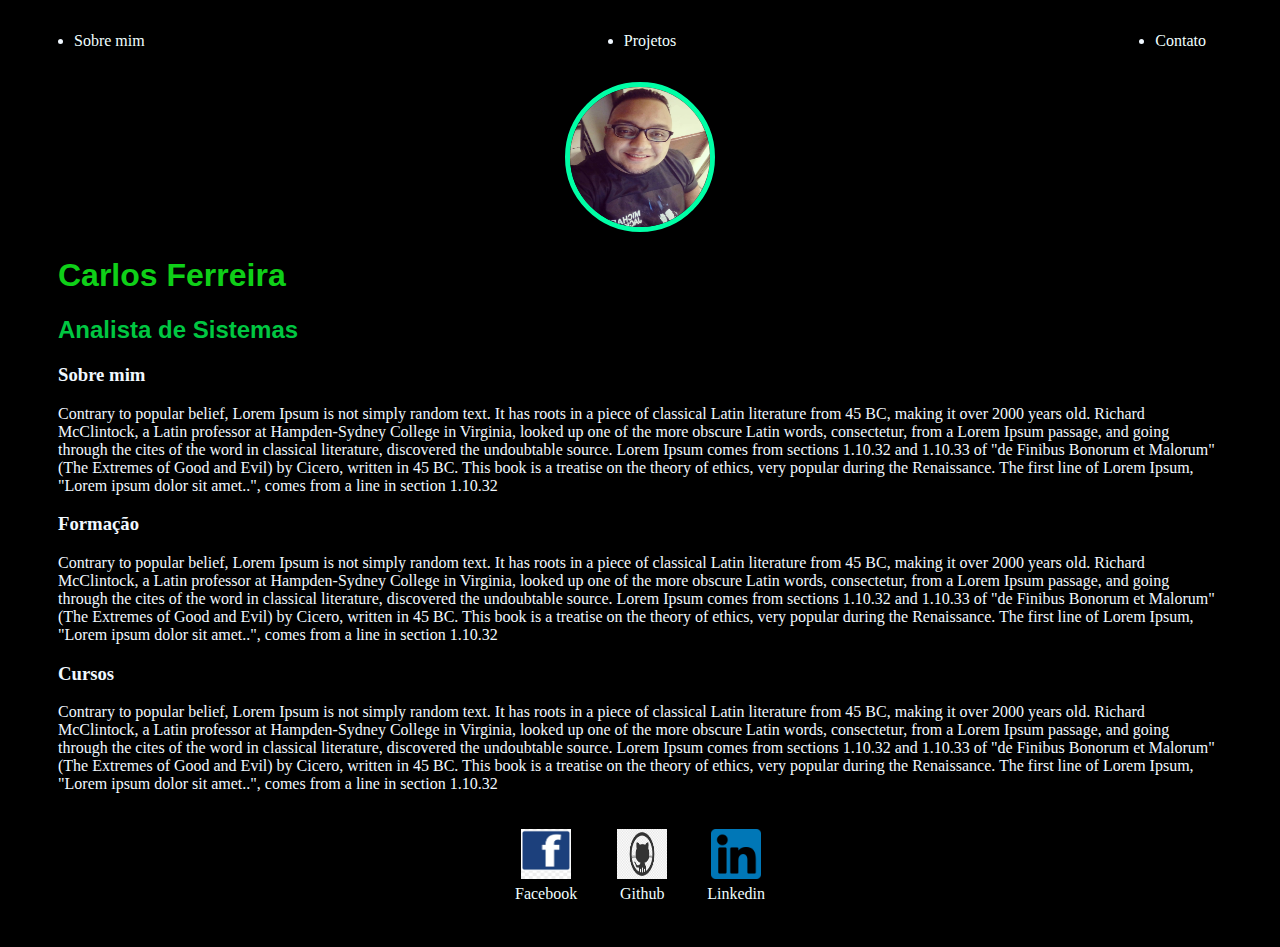
==== index.html @ 82c43e02 "Add files via upload" ====
<!DOCTYPE html>
<html lang="pt">
<head>
    <meta charset="UTF-8">
    <meta name="viewport" content="width=device-width, initial-scale=1.0">
    <meta http-equiv="X-U-Compatible" content="IE=edge">

    <link rel="stylesheet" href="perfil.css">

    <title>Perfil</title>
</head>
<body>
    <div class="container">
    <nav>
        <ul>
            <li>
               <a href="index.html"> Sobre mim </a> 
            </li>
             
            <li>
                <a href="projetos.html"> Projetos </a> 
             </li>

             <li>
                <a href="contato.html"> Contato</a> 
             </li>
             </ul>
             </nav>

             <header>
                <div class="center">
                    
                    <img src="./carlos.jpg">
                </div>
                <h1>Carlos Ferreira</h1>
                <h2>Analista de Sistemas</h2>
            </header>

            <main>
             <section>
                <h3>Sobre mim</h3>
                <p>Contrary to popular belief, Lorem Ipsum is not simply random text. 
                It has roots in a piece of classical Latin literature from 45 BC, making it over 2000 years old. 
                Richard McClintock, a Latin professor at Hampden-Sydney College in Virginia, looked up one of the more obscure Latin words, consectetur, from a Lorem Ipsum passage, and going through the cites of the word in classical literature, discovered the undoubtable source.
                 Lorem Ipsum comes from sections 1.10.32 and 1.10.33 of "de Finibus Bonorum et Malorum" 
                 (The Extremes of Good and Evil) by Cicero, written in 45 BC. 
                 This book is a treatise on the theory of ethics, very popular during the Renaissance. The first line of Lorem Ipsum, "Lorem ipsum dolor sit amet..", comes from a line in section 1.10.32 
                </p>
             </section>

             <section>
                <h3>Formação</h3>
                <p>Contrary to popular belief, Lorem Ipsum is not simply random text. 
                It has roots in a piece of classical Latin literature from 45 BC, making it over 2000 years old. 
                Richard McClintock, a Latin professor at Hampden-Sydney College in Virginia, looked up one of the more obscure Latin words, consectetur, from a Lorem Ipsum passage, and going through the cites of the word in classical literature, discovered the undoubtable source.
                 Lorem Ipsum comes from sections 1.10.32 and 1.10.33 of "de Finibus Bonorum et Malorum" 
                 (The Extremes of Good and Evil) by Cicero, written in 45 BC. 
                 This book is a treatise on the theory of ethics, very popular during the Renaissance. The first line of Lorem Ipsum, "Lorem ipsum dolor sit amet..", comes from a line in section 1.10.32 
                </p>
             </section>

             <section>
                <h3>Cursos</h3>
                <p>Contrary to popular belief, Lorem Ipsum is not simply random text. 
                It has roots in a piece of classical Latin literature from 45 BC, making it over 2000 years old. 
                Richard McClintock, a Latin professor at Hampden-Sydney College in Virginia, looked up one of the more obscure Latin words, consectetur, from a Lorem Ipsum passage, and going through the cites of the word in classical literature, discovered the undoubtable source.
                 Lorem Ipsum comes from sections 1.10.32 and 1.10.33 of "de Finibus Bonorum et Malorum" 
                 (The Extremes of Good and Evil) by Cicero, written in 45 BC. 
                 This book is a treatise on the theory of ethics, very popular during the Renaissance. The first line of Lorem Ipsum, "Lorem ipsum dolor sit amet..", comes from a line in section 1.10.32 
                </p>
             </section>
         </main>

         <footer> 
            <a href="https://www.facebook.com/carlos.amigodoespiritosanto/" target="_blank" rel="noopener noreferrer">
                <img src="./face.png";>
                <p>Facebook</p>
            </a>

            <a href="https://github.com/carloscfd" target="_blank" rel="noopener noreferrer">
                <img src="./github.png";>
                <p>Github</p>
            </a>

            <a href="https://www.linkedin.com/in/carlos-ferreira-1391a3187?lipi=urn%3Ali%3Apage%3Ad_flagship3_profile_view_base_contact_details%3BU5YxLQAeQkSvyqIKw1OnHQ%3D%3D" target="_blank" rel="noopener noreferrer">
                <img src="./linkedin.png";>
                <p>Linkedin</p>
            </a>
         </footer>
        </div>
</body>
</html>
---- perfil.css ----
body{
color:aliceblue;
background-color: black;


}
a{color:azure;
    
text-decoration: none;

}

.center{
text-align: center;
}

ul{
    display: flex;
  justify-content: space-between;
  align-items: center;
  padding: 16px;

}
 header img {
width:140px;
height: 140px;
border-radius: 50%;
border: 5px solid rgb(0, 255, 166);
}
h1{
    color:rgb(15, 208, 24);
    
    font-family: Arial, Helvetica, sans-serif;
}
h2{
    color:rgba(0, 255, 85, 0.792);
 
    font-family: 'Franklin Gothic Medium', 'Arial Narrow', Arial, sans-serif;
}

footer img {
    width: 50px;
    height: 50px;

}
footer{
display: flex;
justify-content: center;
}
footer a{
    margin:20px;
    
    text-align:center;
}
footer p{
    margin-top: 2px;
}
.container{
 padding:0px 50px;
}

nav a:hover{
   color:orange 
}
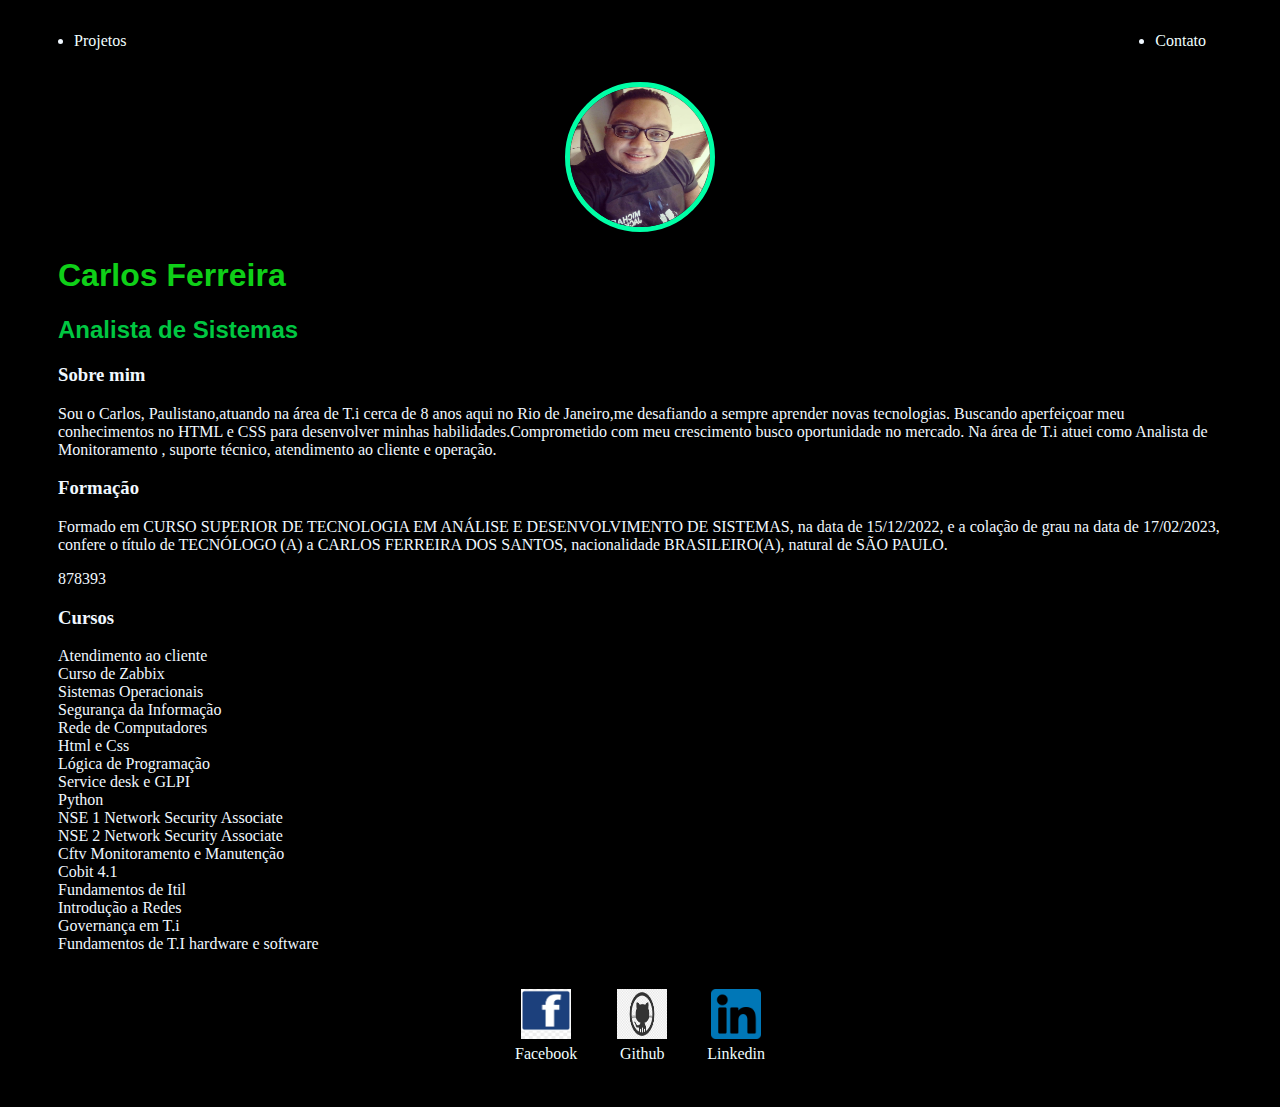
==== commit c4e6adb5: "Projeto finalizado" ====
--- a/index.html
+++ b/index.html
@@ -13,10 +13,7 @@
     <div class="container">
     <nav>
         <ul>
-            <li>
-               <a href="index.html"> Sobre mim </a> 
-            </li>
-             
+            
             <li>
                 <a href="projetos.html"> Projetos </a> 
              </li>
@@ -39,34 +36,31 @@
             <main>
              <section>
                 <h3>Sobre mim</h3>
-                <p>Contrary to popular belief, Lorem Ipsum is not simply random text. 
-                It has roots in a piece of classical Latin literature from 45 BC, making it over 2000 years old. 
-                Richard McClintock, a Latin professor at Hampden-Sydney College in Virginia, looked up one of the more obscure Latin words, consectetur, from a Lorem Ipsum passage, and going through the cites of the word in classical literature, discovered the undoubtable source.
-                 Lorem Ipsum comes from sections 1.10.32 and 1.10.33 of "de Finibus Bonorum et Malorum" 
-                 (The Extremes of Good and Evil) by Cicero, written in 45 BC. 
-                 This book is a treatise on the theory of ethics, very popular during the Renaissance. The first line of Lorem Ipsum, "Lorem ipsum dolor sit amet..", comes from a line in section 1.10.32 
+                <p>Sou o Carlos, Paulistano,atuando na área de T.i cerca de 8 anos aqui no Rio de Janeiro,me desafiando a sempre aprender novas tecnologias.                 Buscando aperfeiçoar meu conhecimentos no HTML e CSS para desenvolver  minhas habilidades.Comprometido com meu crescimento busco oportunidade no mercado.
+                    Na área de T.i atuei como Analista de Monitoramento , suporte técnico, atendimento ao cliente e operação.
+                     
                 </p>
              </section>
 
              <section>
                 <h3>Formação</h3>
-                <p>Contrary to popular belief, Lorem Ipsum is not simply random text. 
-                It has roots in a piece of classical Latin literature from 45 BC, making it over 2000 years old. 
-                Richard McClintock, a Latin professor at Hampden-Sydney College in Virginia, looked up one of the more obscure Latin words, consectetur, from a Lorem Ipsum passage, and going through the cites of the word in classical literature, discovered the undoubtable source.
-                 Lorem Ipsum comes from sections 1.10.32 and 1.10.33 of "de Finibus Bonorum et Malorum" 
-                 (The Extremes of Good and Evil) by Cicero, written in 45 BC. 
-                 This book is a treatise on the theory of ethics, very popular during the Renaissance. The first line of Lorem Ipsum, "Lorem ipsum dolor sit amet..", comes from a line in section 1.10.32 
+                <p>Formado em CURSO SUPERIOR DE TECNOLOGIA EM ANÁLISE E DESENVOLVIMENTO DE
+                    SISTEMAS, na data de 15/12/2022, e a colação de grau na data de 17/02/2023, confere o título de
+                    TECNÓLOGO (A) a CARLOS FERREIRA DOS SANTOS, nacionalidade BRASILEIRO(A), natural de
+                    SÃO PAULO.
+
+                  
                 </p>
-             </section>
+             </section>878393
 
              <section>
                 <h3>Cursos</h3>
-                <p>Contrary to popular belief, Lorem Ipsum is not simply random text. 
-                It has roots in a piece of classical Latin literature from 45 BC, making it over 2000 years old. 
-                Richard McClintock, a Latin professor at Hampden-Sydney College in Virginia, looked up one of the more obscure Latin words, consectetur, from a Lorem Ipsum passage, and going through the cites of the word in classical literature, discovered the undoubtable source.
-                 Lorem Ipsum comes from sections 1.10.32 and 1.10.33 of "de Finibus Bonorum et Malorum" 
-                 (The Extremes of Good and Evil) by Cicero, written in 45 BC. 
-                 This book is a treatise on the theory of ethics, very popular during the Renaissance. The first line of Lorem Ipsum, "Lorem ipsum dolor sit amet..", comes from a line in section 1.10.32 
+                <p>Atendimento ao cliente<br>
+                 Curso de Zabbix<br>Sistemas Operacionais<br>Segurança da Informação<br>Rede de Computadores<br>
+                 Html e Css<br>Lógica de Programação<br>Service desk e GLPI<br>Python<br>  NSE 1 Network Security Associate<br>
+                 NSE 2 Network Security Associate<br>Cftv Monitoramento e Manutenção<br>Cobit 4.1<br>Fundamentos de  Itil<br>Introdução a Redes<br>Governança em T.i<br>Fundamentos de T.I hardware e software<br>
+
+
                 </p>
              </section>
          </main>
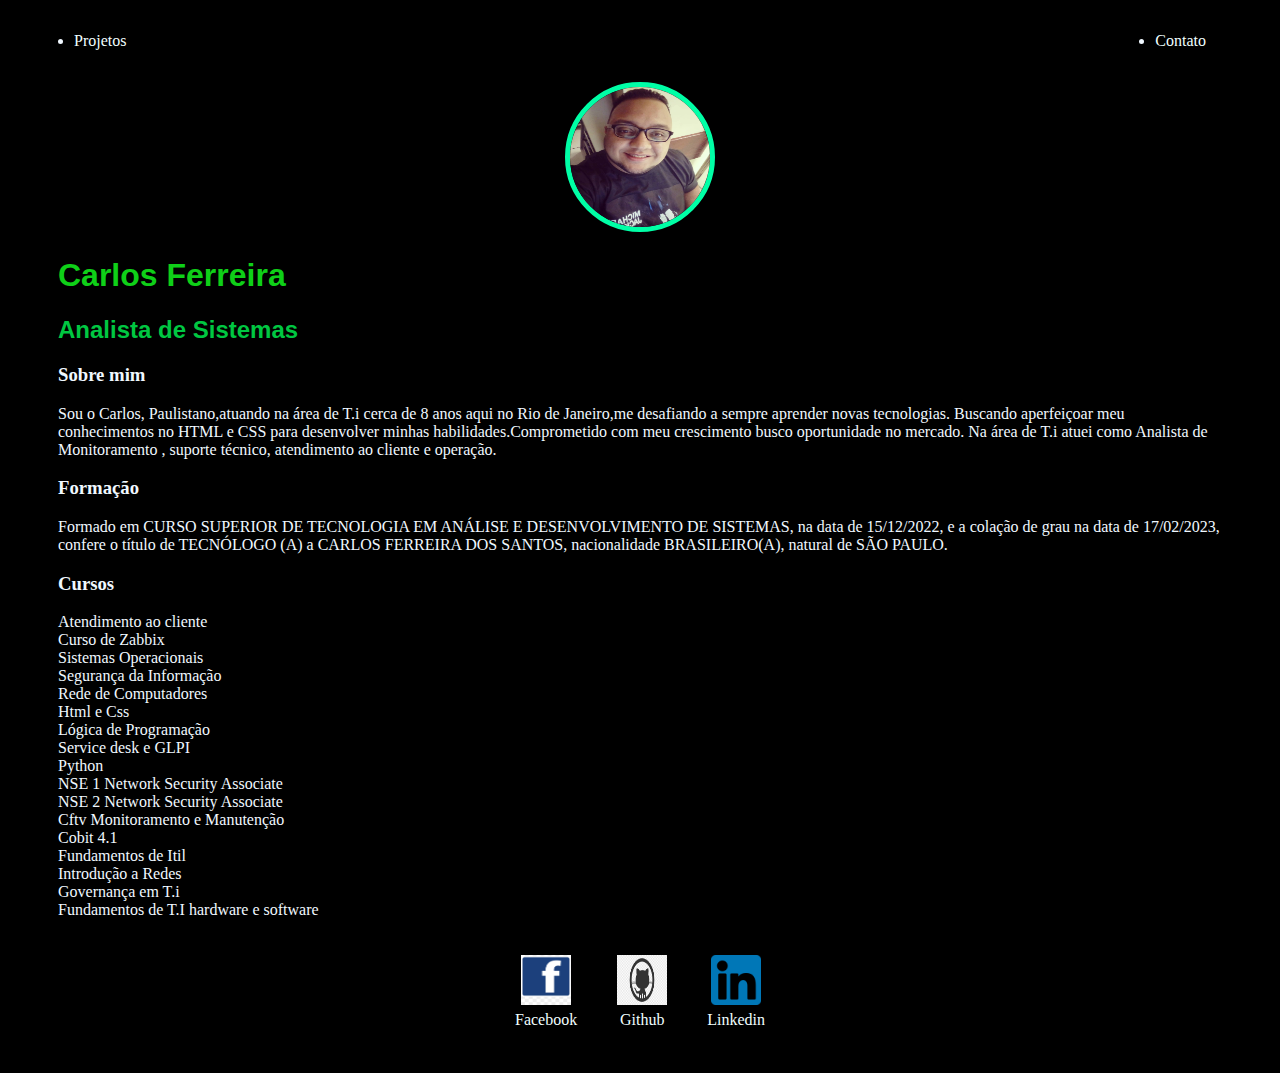
==== commit 2eaf639d: "Add files via upload" ====
--- a/index.html
+++ b/index.html
@@ -51,7 +51,7 @@
 
                   
                 </p>
-             </section>878393
+             </section>
 
              <section>
                 <h3>Cursos</h3>
